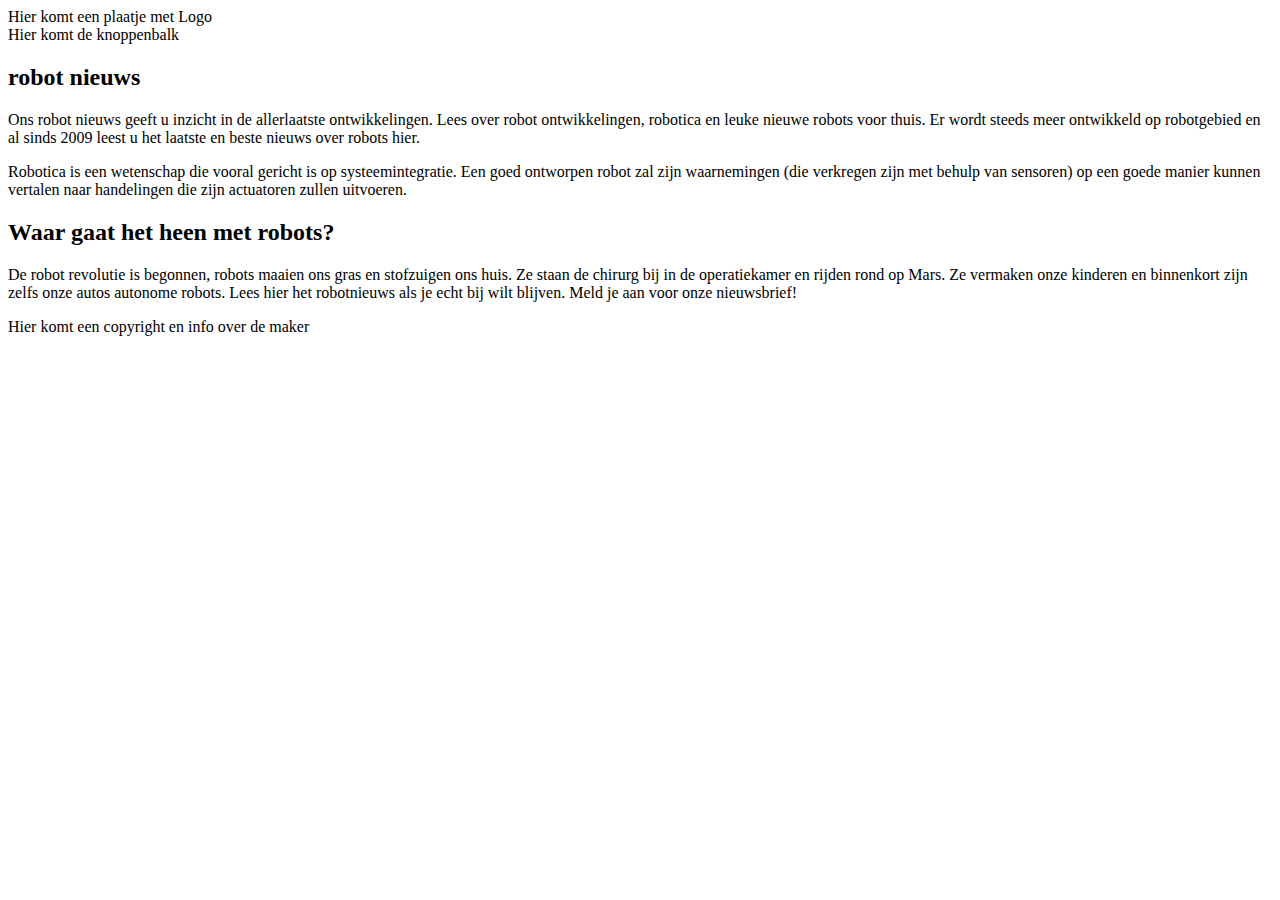
==== index.html @ 7a4785e8 "tekst toegevoegd" ====
<!DOCTYPE HTML>
<html>
  <head>
    <meta charset="utf-8">
    <title>Mijn nieuwe website</title>
  </head>

  <body>
    <header>
    Hier komt een plaatje met Logo
    </header>
    <nav>
    Hier komt de knoppenbalk
    </nav>
    <section>
      <article>
        <h2>robot nieuws</h2>
        <p>
          Ons robot nieuws geeft u inzicht in de allerlaatste ontwikkelingen. Lees over robot ontwikkelingen, robotica en leuke nieuwe robots voor thuis. Er wordt steeds meer ontwikkeld op robotgebied en al sinds 2009 leest u het laatste en beste nieuws over robots hier.
        </p>
      </article>
      <p>
        Robotica is een wetenschap die vooral gericht is op systeemintegratie. Een goed ontworpen robot zal zijn waarnemingen (die verkregen zijn met behulp van sensoren) op een goede manier kunnen vertalen naar handelingen die zijn actuatoren zullen uitvoeren.
      </p>
      </article>
      <article>
        <h2>Waar gaat het heen met robots?</h2>
        <p>
          De robot revolutie is begonnen, robots maaien ons gras en stofzuigen ons huis. Ze staan de chirurg bij in de operatiekamer en rijden rond op Mars. Ze vermaken onze kinderen en binnenkort zijn zelfs onze autos autonome robots. Lees hier het robotnieuws als je echt bij wilt blijven. Meld je aan voor onze nieuwsbrief!
        </p>
      </article>
    </section>
    <footer>
    Hier komt een copyright en info over de maker
    </footer>
  </body>
</html>
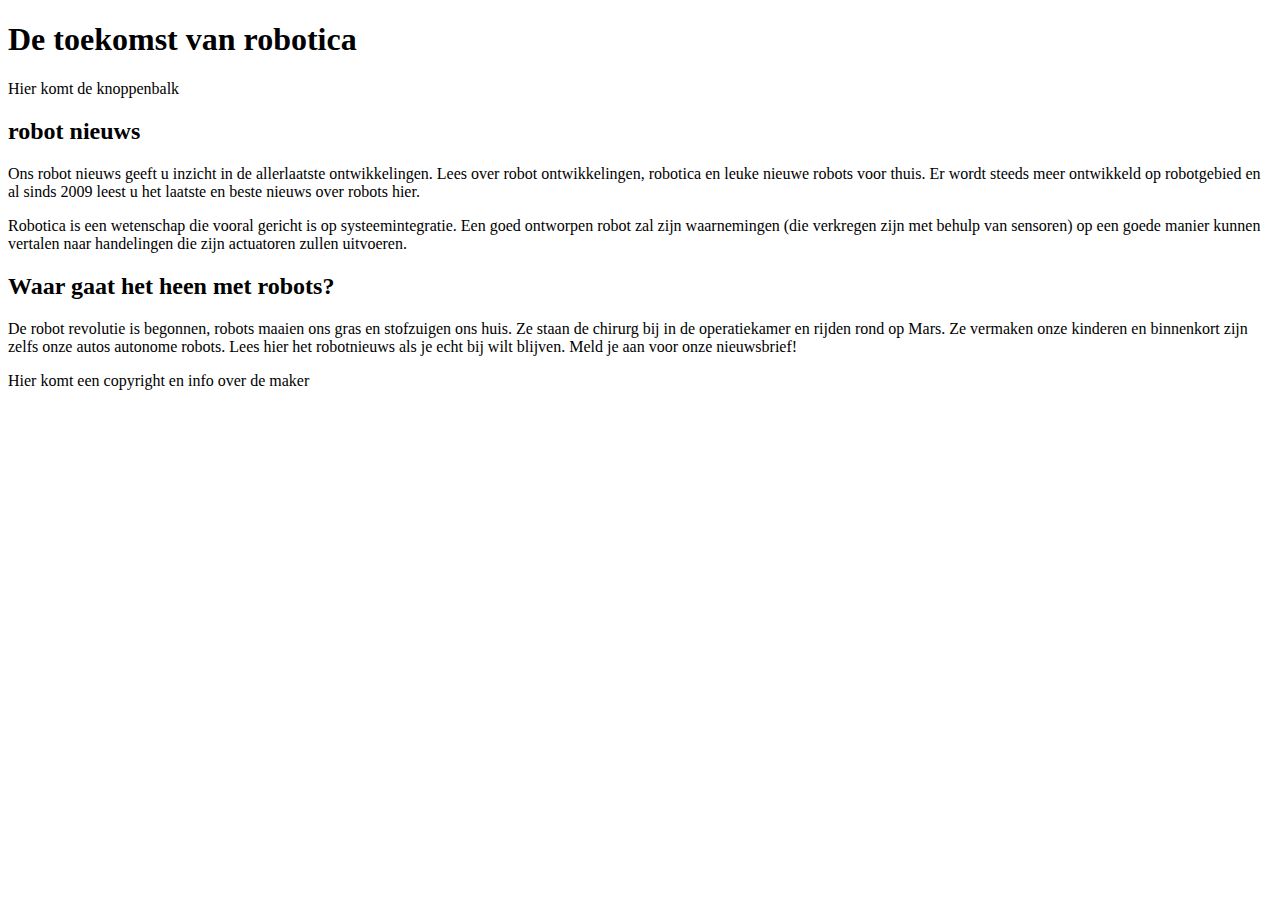
==== commit 1f95f5fa: "achtergron voor header en pagina toegevoegd" ====
--- a/index.html
+++ b/index.html
@@ -2,12 +2,13 @@
 <html>
   <head>
     <meta charset="utf-8">
-    <title>Mijn nieuwe website</title>
+    <title>hoofdpagina</title>
+    <link rel="stylesheet" href="style/opmaak.css">
   </head>
 
   <body>
     <header>
-    Hier komt een plaatje met Logo
+    <h1>De toekomst van robotica</h1>
     </header>
     <nav>
     Hier komt de knoppenbalk
@@ -22,7 +23,6 @@
       <p>
         Robotica is een wetenschap die vooral gericht is op systeemintegratie. Een goed ontworpen robot zal zijn waarnemingen (die verkregen zijn met behulp van sensoren) op een goede manier kunnen vertalen naar handelingen die zijn actuatoren zullen uitvoeren.
       </p>
-      </article>
       <article>
         <h2>Waar gaat het heen met robots?</h2>
         <p>
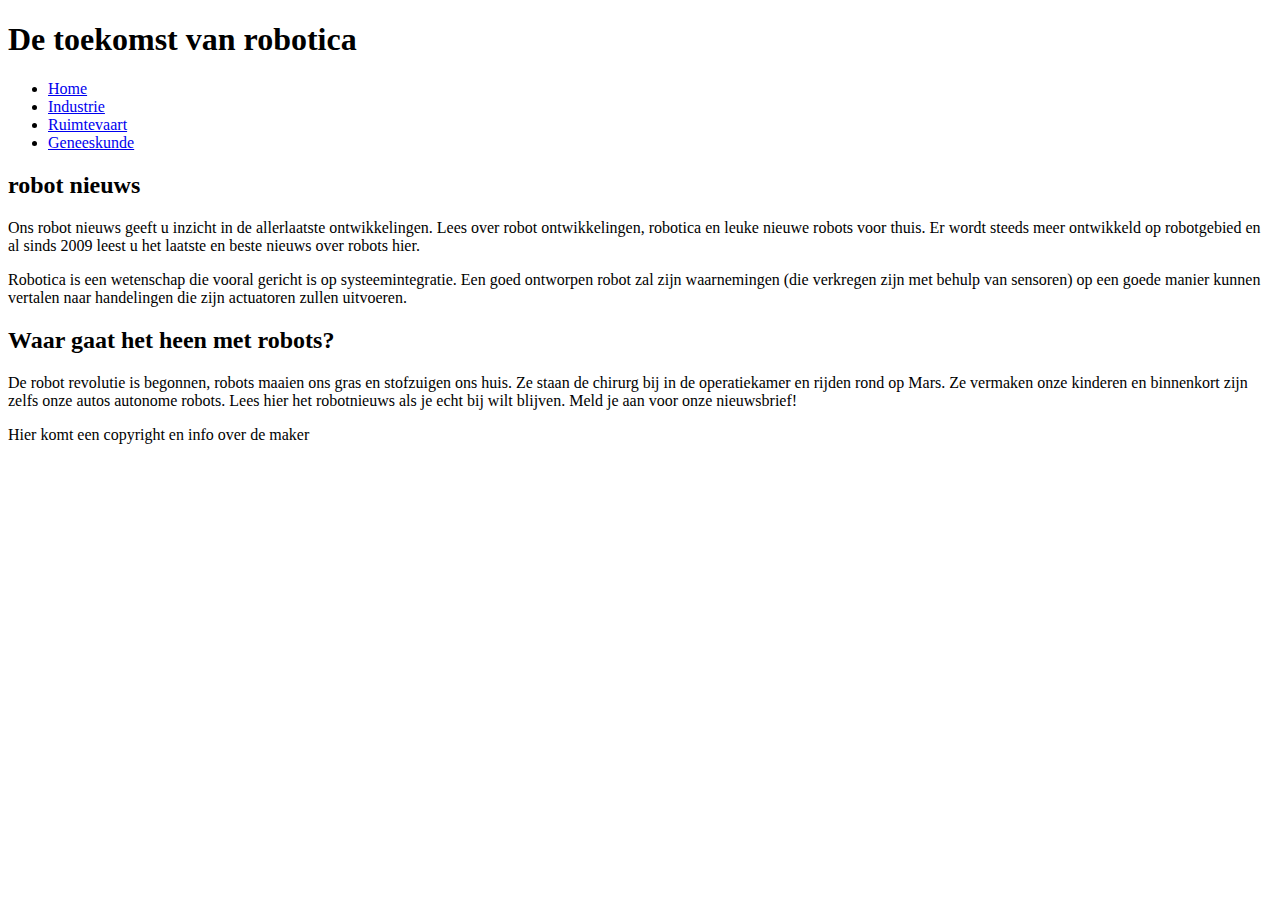
==== commit 5561dad5: "knoppenbalk toegevoegd" ====
--- a/index.html
+++ b/index.html
@@ -11,7 +11,12 @@
     <h1>De toekomst van robotica</h1>
     </header>
     <nav>
-    Hier komt de knoppenbalk
+      <ul>
+        <li><a href="home.html">Home</a></li>
+        <li><a href="#">Industrie</a></li>
+        <li><a href="#">Ruimtevaart</a></li>
+        <li><a href="#">Geneeskunde</a></li>
+      </ul>
     </nav>
     <section>
       <article>
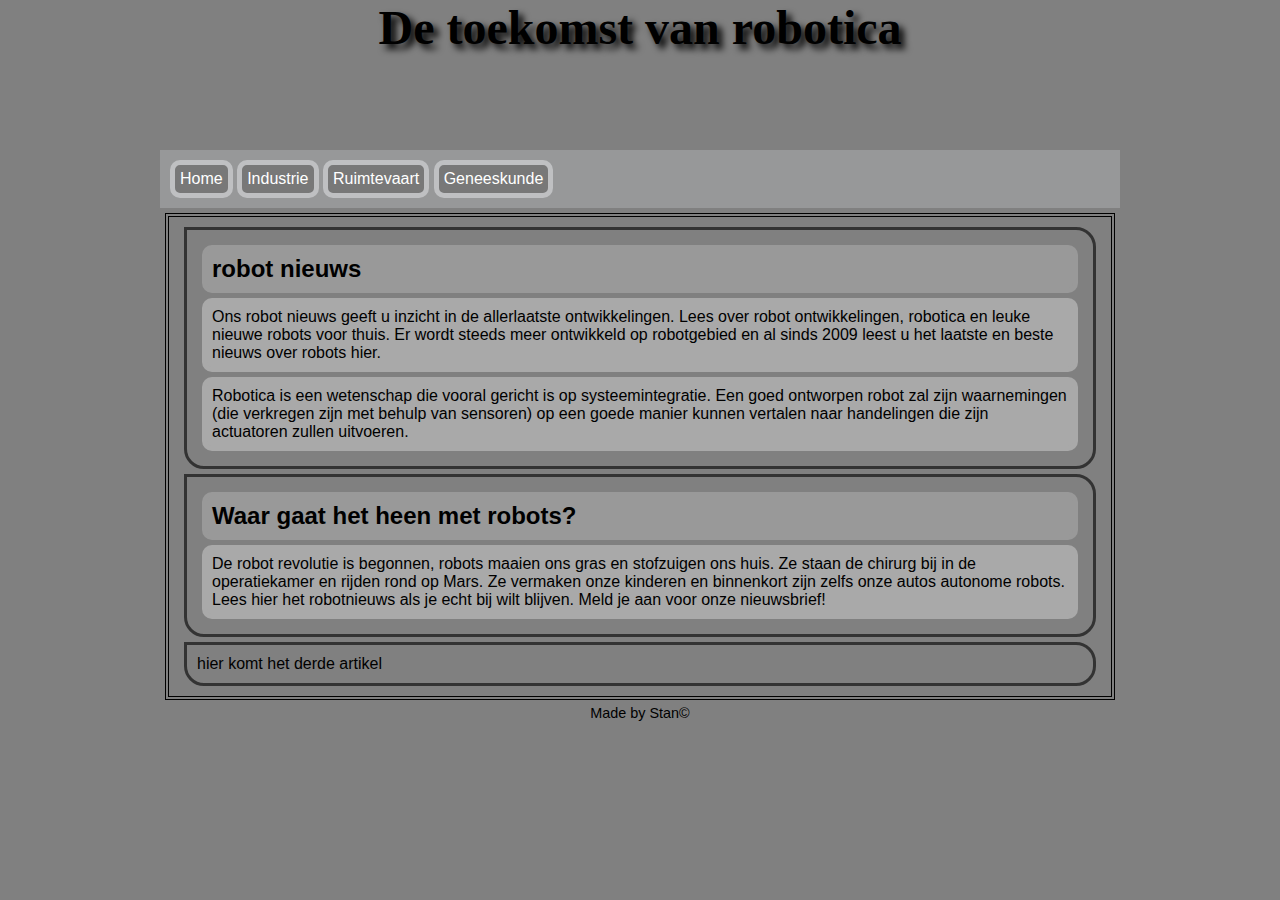
==== commit 13187a33: "lesbrief 2 afgemaakt en gebruikt in mijn website" ====
--- a/index.html
+++ b/index.html
@@ -3,40 +3,45 @@
   <head>
     <meta charset="utf-8">
     <title>hoofdpagina</title>
-    <link rel="stylesheet" href="style/opmaak.css">
+    <link rel="stylesheet" href="opmaak.css">
   </head>
 
   <body>
-    <header>
-    <h1>De toekomst van robotica</h1>
-    </header>
-    <nav>
-      <ul>
-        <li><a href="home.html">Home</a></li>
-        <li><a href="#">Industrie</a></li>
-        <li><a href="#">Ruimtevaart</a></li>
-        <li><a href="#">Geneeskunde</a></li>
-      </ul>
-    </nav>
-    <section>
-      <article>
-        <h2>robot nieuws</h2>
-        <p>
-          Ons robot nieuws geeft u inzicht in de allerlaatste ontwikkelingen. Lees over robot ontwikkelingen, robotica en leuke nieuwe robots voor thuis. Er wordt steeds meer ontwikkeld op robotgebied en al sinds 2009 leest u het laatste en beste nieuws over robots hier.
-        </p>
-      </article>
-      <p>
-        Robotica is een wetenschap die vooral gericht is op systeemintegratie. Een goed ontworpen robot zal zijn waarnemingen (die verkregen zijn met behulp van sensoren) op een goede manier kunnen vertalen naar handelingen die zijn actuatoren zullen uitvoeren.
-      </p>
-      <article>
-        <h2>Waar gaat het heen met robots?</h2>
-        <p>
-          De robot revolutie is begonnen, robots maaien ons gras en stofzuigen ons huis. Ze staan de chirurg bij in de operatiekamer en rijden rond op Mars. Ze vermaken onze kinderen en binnenkort zijn zelfs onze autos autonome robots. Lees hier het robotnieuws als je echt bij wilt blijven. Meld je aan voor onze nieuwsbrief!
-        </p>
-      </article>
-    </section>
-    <footer>
-    Hier komt een copyright en info over de maker
-    </footer>
+    <div class="wrapper">
+      <header>
+        <h1>De toekomst van robotica</h1>
+      </header>
+      <nav>
+        <ul>
+          <li><a href="home.html">Home</a></li>
+          <li><a href="#">Industrie</a></li>
+          <li><a href="#">Ruimtevaart</a></li>
+          <li><a href="#">Geneeskunde</a></li>
+        </ul>
+      </nav>
+      <section>
+        <article>
+          <h2>robot nieuws</h2>
+          <p>
+            Ons robot nieuws geeft u inzicht in de allerlaatste ontwikkelingen. Lees over robot ontwikkelingen, robotica en leuke nieuwe robots voor thuis. Er wordt steeds meer ontwikkeld op robotgebied en al sinds 2009 leest u het laatste en beste nieuws over robots hier.
+          </p>
+          <p>
+            Robotica is een wetenschap die vooral gericht is op systeemintegratie. Een goed ontworpen robot zal zijn waarnemingen (die verkregen zijn met behulp van sensoren) op een goede manier kunnen vertalen naar handelingen die zijn actuatoren zullen uitvoeren.
+          </p>
+        </article>
+        <article>
+          <h2>Waar gaat het heen met robots?</h2>
+          <p>
+            De robot revolutie is begonnen, robots maaien ons gras en stofzuigen ons huis. Ze staan de chirurg bij in de operatiekamer en rijden rond op Mars. Ze vermaken onze kinderen en binnenkort zijn zelfs onze autos autonome robots. Lees hier het robotnieuws als je echt bij wilt blijven. Meld je aan voor onze nieuwsbrief!
+          </p>
+        </article>
+        <article>
+          hier komt het derde artikel
+        </article>
+      </section>
+      <footer>
+        <h3>Made by Stan&copy</h3>
+      </footer>
+    </div>
   </body>
 </html>
--- a/opmaak.css
+++ b/opmaak.css
@@ -0,0 +1,90 @@
+* {
+  margin: 0px;
+  padding: 0px;
+}
+
+body {
+  font-family: Verdana, Geneva, Arial, Helvetica, sans-serif;
+  background: grey url(https://static.vecteezy.com/system/resources/thumbnails/008/070/315/small/geometric-low-poly-graphic-repeat-pattern-background-free-vector.jpg) repeat;
+}
+
+header {
+  width: 960px;
+  height: 150px;
+}
+
+header h1 {
+  font-size: 300%;
+  font-family: Georgia, "Times New Roman", Times, serif;
+  color: black;
+  text-align: center;
+  text-shadow: 5px 5px 7px #000000;
+}
+
+ul {
+  background: #979899;
+  padding: 10px;
+}
+
+ul li {
+  background: #787878;
+  padding: 5px;
+  border: solid 5px #BFC0C2;
+  border-radius: 10px;
+  display: inline-block;
+}
+
+ul li:hover {
+  background: #BFC0C2;
+  border-color: #787878;
+}
+
+ul li a {
+  color: white;
+  text-decoration: none;
+}
+
+section {
+  padding: 5px;
+  margin: 5px;
+  border: double 4px black;
+}
+
+section article {
+  border: 3px solid #333333;
+  border-radius: 0px 20px 20px 20px;
+  margin: 5px 10px 5px 10px;
+  padding: 10px;
+  background: gray;
+}
+
+article h2 {
+  background-color: #999999;
+  border: solid 5px #999999;
+  border-radius: 10px;
+  margin: 5px;
+  padding: 5px;
+}
+
+article p {
+  background-color: #a9a9a9;
+  border: solid 5px #a9a9a9;
+  border-radius: 10px;
+  margin: 5px;
+  padding: 5px;
+}
+
+footer {
+  background: #aaaaaax;
+}
+
+footer h3 {
+  text-align: center;
+  font-weight: normal;
+  font-size: 90%;
+}
+
+.wrapper {
+  margin: 0 auto 0 auto;
+  width: 960px;
+}
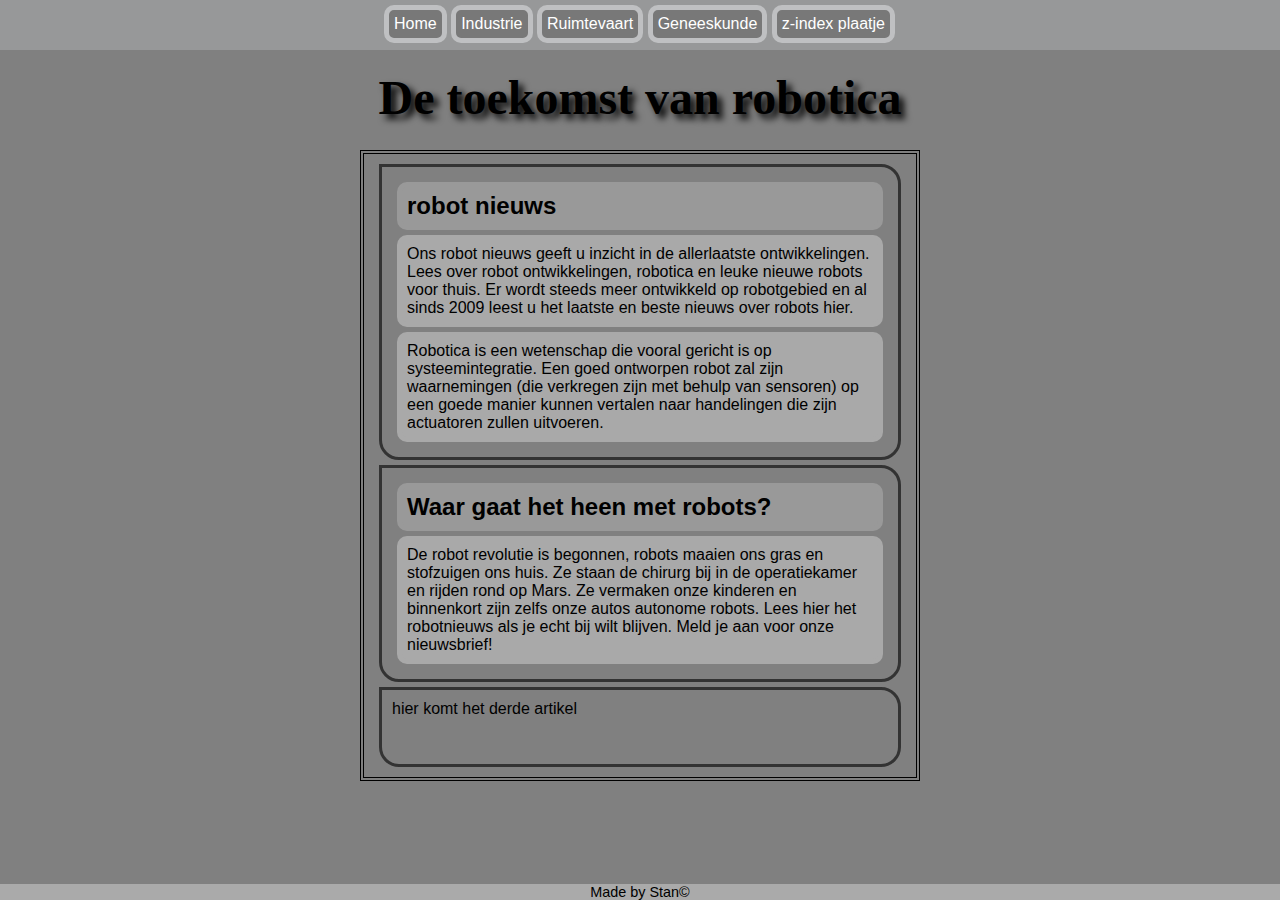
==== commit f50cded4: "positions toegevoegd" ====
--- a/index.html
+++ b/index.html
@@ -17,6 +17,7 @@
           <li><a href="#">Industrie</a></li>
           <li><a href="#">Ruimtevaart</a></li>
           <li><a href="#">Geneeskunde</a></li>
+          <li><a href="">z-index plaatje</a></li>
         </ul>
       </nav>
       <section>
@@ -37,6 +38,9 @@
         </article>
         <article>
           hier komt het derde artikel
+          <br>
+          <br>
+          <br>
         </article>
       </section>
       <footer>
--- a/opmaak.css
+++ b/opmaak.css
@@ -11,6 +11,10 @@
 header {
   width: 960px;
   height: 150px;
+  position:
+absolute;
+  top: 70px;
+  z-index: 2;
 }
 
 header h1 {
@@ -22,8 +26,14 @@
 }
 
 ul {
+  position:
+fixed;
+  top: 0px;
+  left: 0px;
   background: #979899;
-  padding: 10px;
+  width: 100%;
+  height: 50px;
+  z-index: 4;
 }
 
 ul li {
@@ -32,6 +42,10 @@
   border: solid 5px #BFC0C2;
   border-radius: 10px;
   display: inline-block;
+  position:
+relative;
+  left: 30%;
+  top: 5px;
 }
 
 ul li:hover {
@@ -45,8 +59,12 @@
 }
 
 section {
+  position:
+absolute;
+  top: 150px;
+  right: 360px;
+  left: 360px;
   padding: 5px;
-  margin: 5px;
   border: double 4px black;
 }
 
@@ -75,7 +93,13 @@
 }
 
 footer {
-  background: #aaaaaax;
+  position:
+fixed;
+  bottom: 0px;
+  right: 0px;
+  left: 0px;
+  background: #aaaaaa;
+  z-index: 3;
 }
 
 footer h3 {
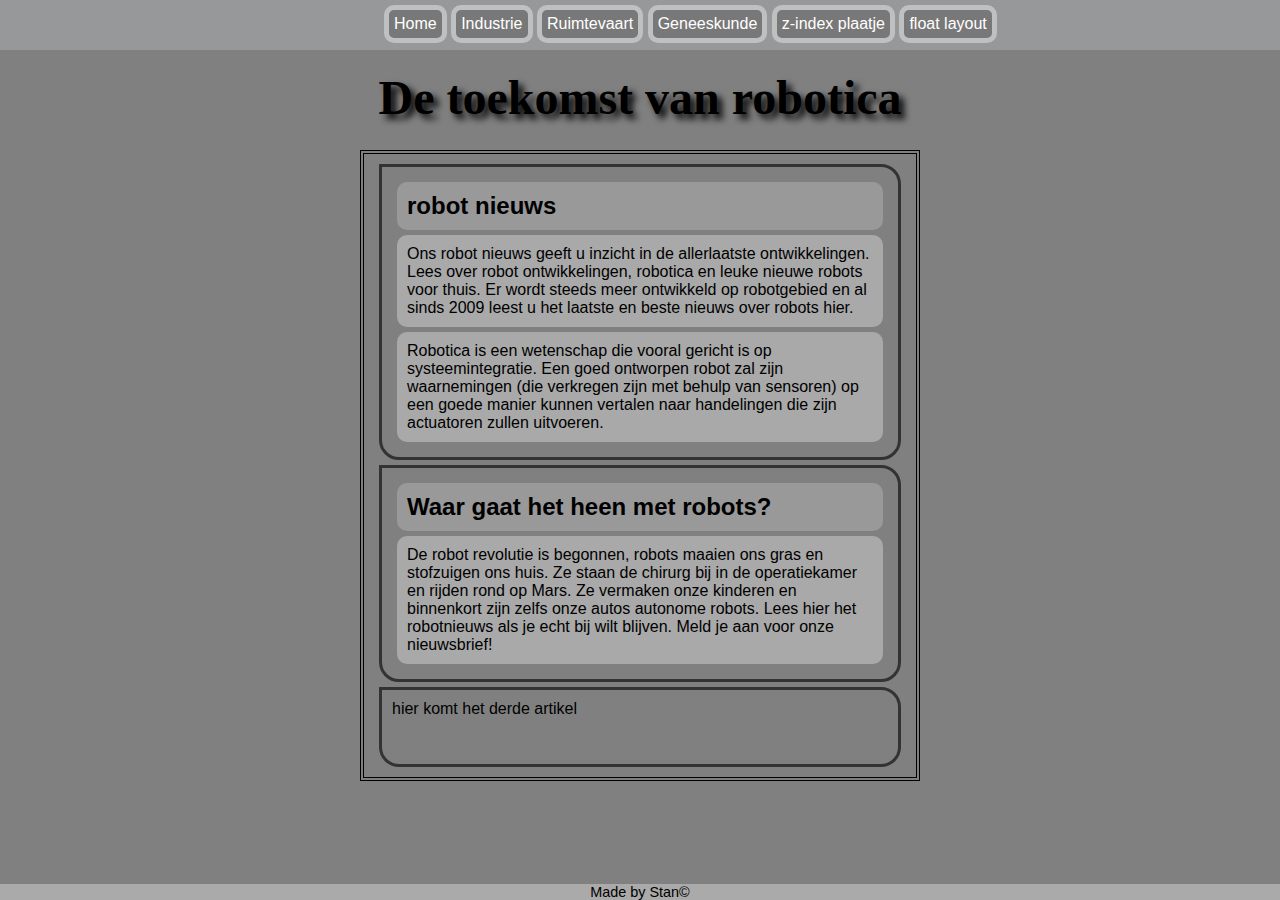
==== commit 32791b6f: "layout opdracht toegevoegd" ====
--- a/index.html
+++ b/index.html
@@ -13,11 +13,12 @@
       </header>
       <nav>
         <ul>
-          <li><a href="home.html">Home</a></li>
+          <li><a href="index.html">Home</a></li>
           <li><a href="#">Industrie</a></li>
           <li><a href="#">Ruimtevaart</a></li>
           <li><a href="#">Geneeskunde</a></li>
-          <li><a href="">z-index plaatje</a></li>
+          <li><a href="plaatje.html">z-index plaatje</a></li>
+          <li><a href="float.html">float layout</a></li>
         </ul>
       </nav>
       <section>
